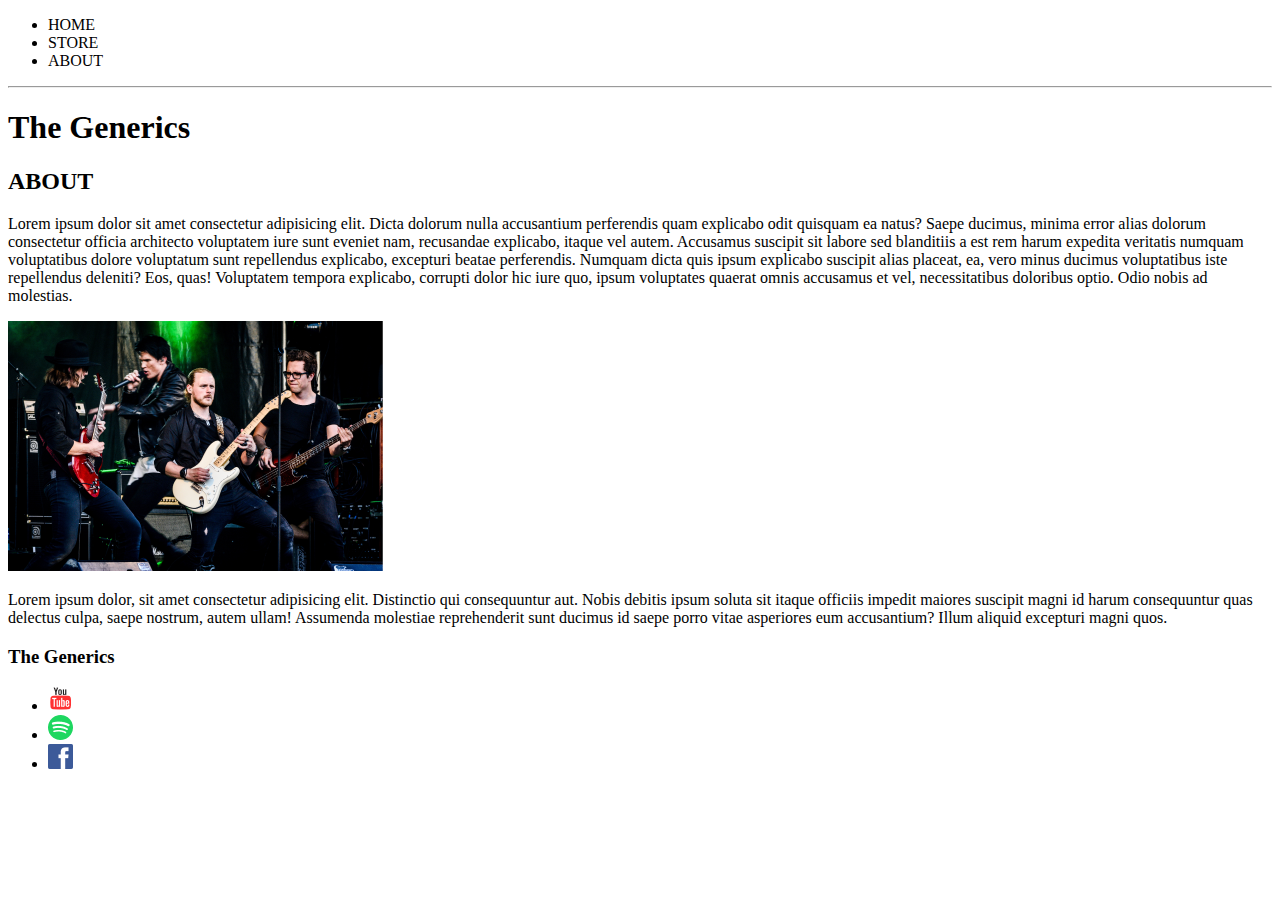
==== Full project/about.html @ 6c609075 "started a full project for testing" ====
<!DOCTYPE html>
<html lang="en">
<head>
    <meta charset="UTF-8">
    <meta name="viewport" content="width=device-width, initial-scale=1.0">
    <title>The Generics | About</title>
</head>
<body>
    <header>
        <nav>
            <ul>
                <li>HOME</li>
                <li>STORE</li>
                <li>ABOUT</li>
            </ul>
        </nav>
        <hr>
        <h1>The Generics</h1>
    </header>
    <section>
        <h2>ABOUT</h2>
        <p>
            Lorem ipsum dolor sit amet consectetur adipisicing elit. Dicta dolorum nulla accusantium perferendis quam explicabo odit quisquam ea natus? Saepe ducimus, minima error alias dolorum consectetur officia architecto voluptatem iure sunt eveniet nam, recusandae explicabo, itaque vel autem. Accusamus suscipit sit labore sed blanditiis a est rem harum expedita veritatis numquam voluptatibus dolore voluptatum sunt repellendus explicabo, excepturi beatae perferendis. Numquam dicta quis ipsum explicabo suscipit alias placeat, ea, vero minus ducimus voluptatibus iste repellendus deleniti? Eos, quas! Voluptatem tempora explicabo, corrupti dolor hic iure quo, ipsum voluptates quaerat omnis accusamus et vel, necessitatibus doloribus optio. Odio nobis ad molestias.
        </p>
        <img src="Images/Band Members.png" alt="band-pic">
        <p>
            Lorem ipsum dolor, sit amet consectetur adipisicing elit. Distinctio qui consequuntur aut. Nobis debitis ipsum soluta sit itaque officiis impedit maiores suscipit magni id harum consequuntur quas delectus culpa, saepe nostrum, autem ullam! Assumenda molestiae reprehenderit sunt ducimus id saepe porro vitae asperiores eum accusantium? Illum aliquid excepturi magni quos.
        </p>
    </section>
    <footer>
        <h3>The Generics</h3>
        <ul>
            <li><img src="Images/YouTube Logo.png" alt="youtube-icon"></li>
            <li><img src="Images/Spotify Logo.png" alt="spoti-icon"></li>
            <li><img src="Images/Facebook Logo.png" alt="face-icon"></li>
        </ul>
    </footer>
</body>
</html>
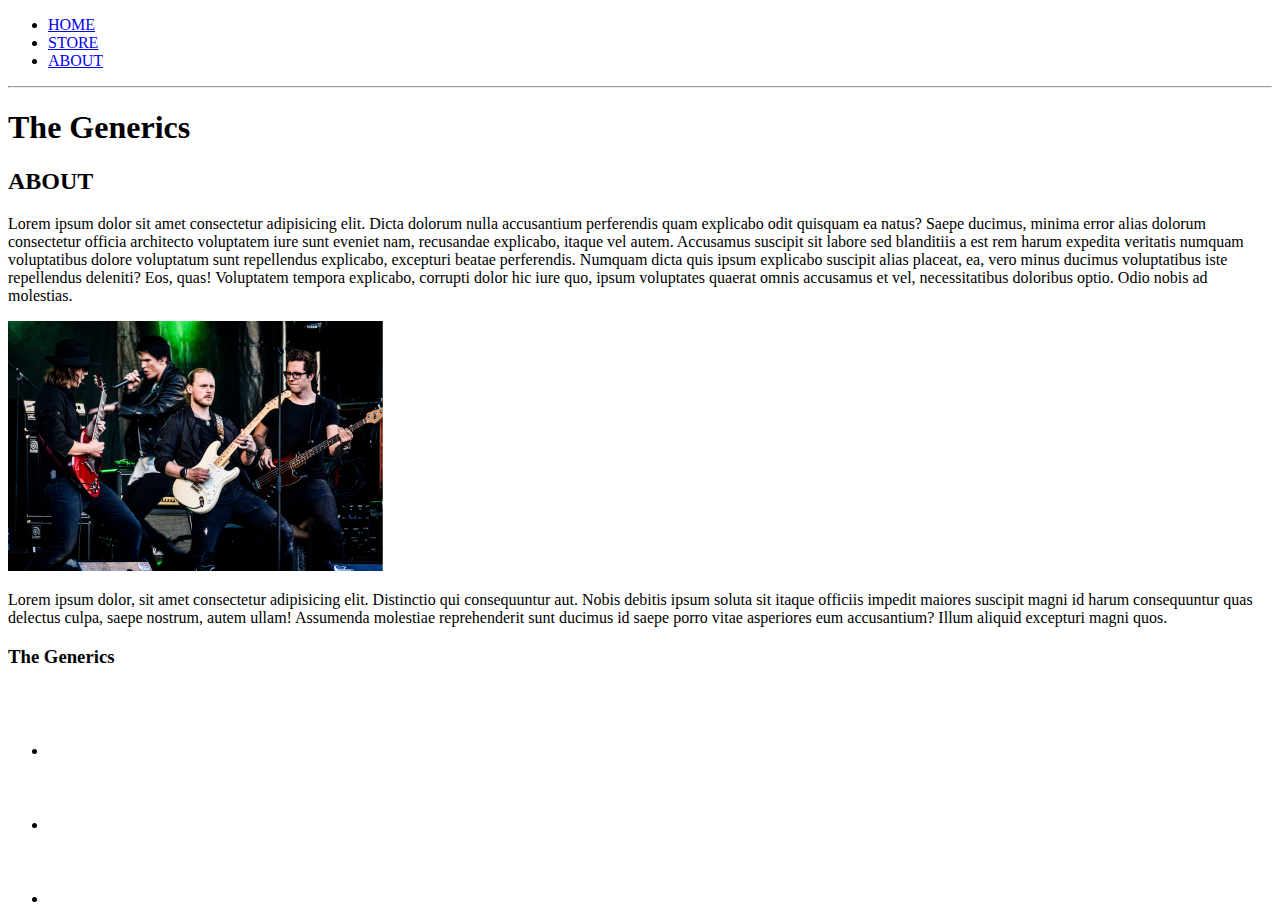
==== commit 455f71cd: "ready for css" ====
--- a/Full project/about.html
+++ b/Full project/about.html
@@ -1,17 +1,25 @@
 <!DOCTYPE html>
 <html lang="en">
+
 <head>
     <meta charset="UTF-8">
     <meta name="viewport" content="width=device-width, initial-scale=1.0">
     <title>The Generics | About</title>
 </head>
+
 <body>
     <header>
         <nav>
             <ul>
-                <li>HOME</li>
-                <li>STORE</li>
-                <li>ABOUT</li>
+                <li>
+                    <a href="index.html">HOME</a>
+                </li>
+                <li>
+                    <a href="store.html">STORE</a>
+                </li>
+                <li>
+                    <a href="about.html">ABOUT</a>
+                </li>
             </ul>
         </nav>
         <hr>
@@ -20,20 +28,43 @@
     <section>
         <h2>ABOUT</h2>
         <p>
-            Lorem ipsum dolor sit amet consectetur adipisicing elit. Dicta dolorum nulla accusantium perferendis quam explicabo odit quisquam ea natus? Saepe ducimus, minima error alias dolorum consectetur officia architecto voluptatem iure sunt eveniet nam, recusandae explicabo, itaque vel autem. Accusamus suscipit sit labore sed blanditiis a est rem harum expedita veritatis numquam voluptatibus dolore voluptatum sunt repellendus explicabo, excepturi beatae perferendis. Numquam dicta quis ipsum explicabo suscipit alias placeat, ea, vero minus ducimus voluptatibus iste repellendus deleniti? Eos, quas! Voluptatem tempora explicabo, corrupti dolor hic iure quo, ipsum voluptates quaerat omnis accusamus et vel, necessitatibus doloribus optio. Odio nobis ad molestias.
+            Lorem ipsum dolor sit amet consectetur adipisicing elit. Dicta dolorum nulla accusantium perferendis quam
+            explicabo odit quisquam ea natus? Saepe ducimus, minima error alias dolorum consectetur officia architecto
+            voluptatem iure sunt eveniet nam, recusandae explicabo, itaque vel autem. Accusamus suscipit sit labore sed
+            blanditiis a est rem harum expedita veritatis numquam voluptatibus dolore voluptatum sunt repellendus
+            explicabo, excepturi beatae perferendis. Numquam dicta quis ipsum explicabo suscipit alias placeat, ea, vero
+            minus ducimus voluptatibus iste repellendus deleniti? Eos, quas! Voluptatem tempora explicabo, corrupti
+            dolor hic iure quo, ipsum voluptates quaerat omnis accusamus et vel, necessitatibus doloribus optio. Odio
+            nobis ad molestias.
         </p>
         <img src="Images/Band Members.png" alt="band-pic">
         <p>
-            Lorem ipsum dolor, sit amet consectetur adipisicing elit. Distinctio qui consequuntur aut. Nobis debitis ipsum soluta sit itaque officiis impedit maiores suscipit magni id harum consequuntur quas delectus culpa, saepe nostrum, autem ullam! Assumenda molestiae reprehenderit sunt ducimus id saepe porro vitae asperiores eum accusantium? Illum aliquid excepturi magni quos.
+            Lorem ipsum dolor, sit amet consectetur adipisicing elit. Distinctio qui consequuntur aut. Nobis debitis
+            ipsum soluta sit itaque officiis impedit maiores suscipit magni id harum consequuntur quas delectus culpa,
+            saepe nostrum, autem ullam! Assumenda molestiae reprehenderit sunt ducimus id saepe porro vitae asperiores
+            eum accusantium? Illum aliquid excepturi magni quos.
         </p>
     </section>
     <footer>
         <h3>The Generics</h3>
         <ul>
-            <li><img src="Images/YouTube Logo.png" alt="youtube-icon"></li>
-            <li><img src="Images/Spotify Logo.png" alt="spoti-icon"></li>
-            <li><img src="Images/Facebook Logo.png" alt="face-icon"></li>
+            <li>
+                <a href="https://youtube.com" target="_blank">
+                    <img src="Images/YouTube Logo.png" alt="youtube-icon">
+                </a>
+            </li>
+            <li>
+                <a href="https://spotify.com" target="_blank">
+                    <img src="Images/Spotify Logo.png" alt="spoti-icon">
+                </a>
+            </li>
+            <li>
+                <a href="https://facebook.com" target="_blank">
+                    <img src="Images/Facebook Logo.png" alt="face-icon">
+                </a>
+            </li>
         </ul>
     </footer>
 </body>
+
 </html>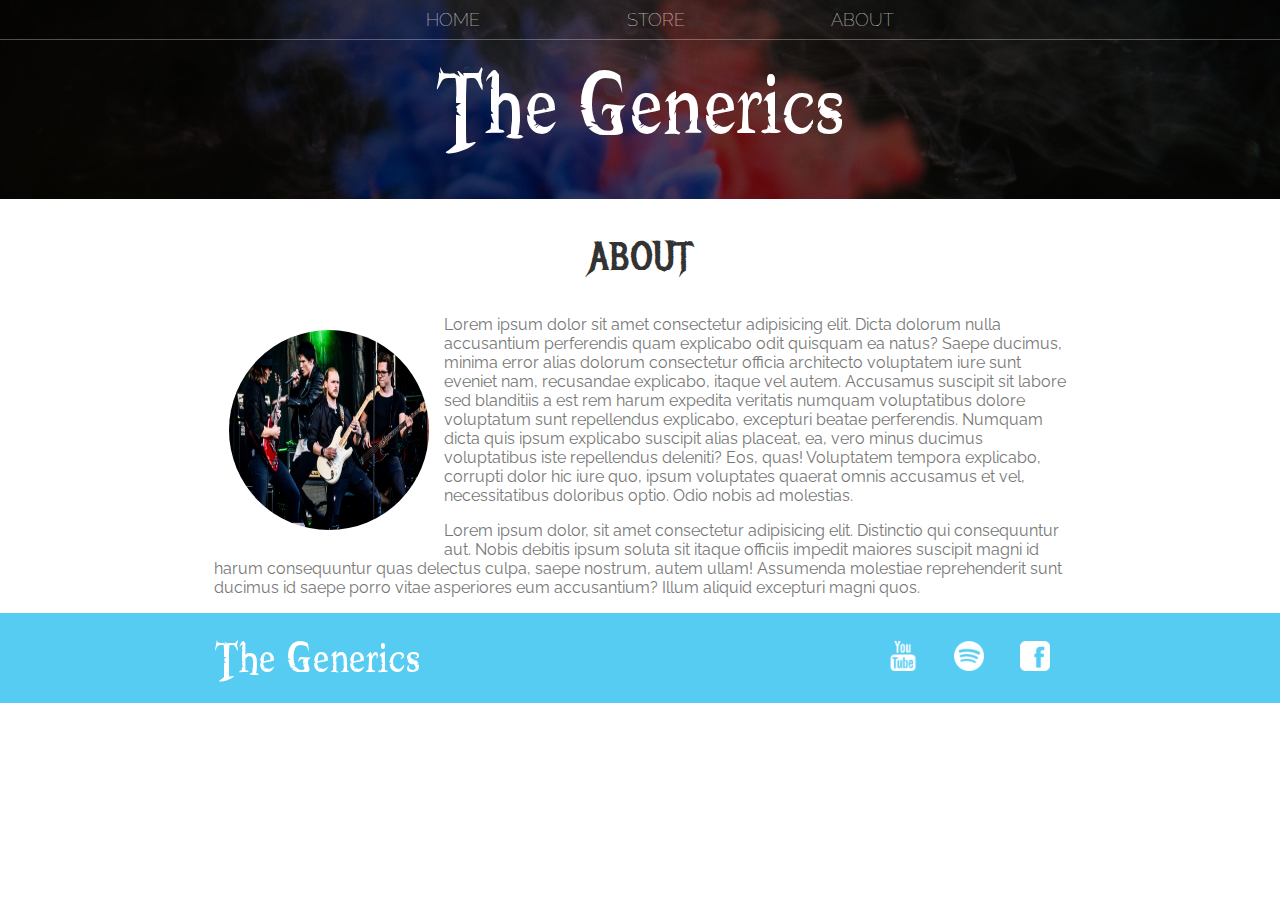
==== commit ccfa9396: "css OK" ====
--- a/Full project/about.html
+++ b/Full project/about.html
@@ -3,13 +3,15 @@
 
 <head>
     <meta charset="UTF-8">
-    <meta name="viewport" content="width=device-width, initial-scale=1.0">
+    <!-- <meta name="viewport" content="width=device-width, initial-scale=1.0"> -->
+    <meta name="description" content="This is the description">
     <title>The Generics | About</title>
+    <link rel="stylesheet" href="styles.css">
 </head>
 
 <body>
-    <header>
-        <nav>
+    <header class="main-header">
+        <nav class="nav main-nav">
             <ul>
                 <li>
                     <a href="index.html">HOME</a>
@@ -22,11 +24,11 @@
                 </li>
             </ul>
         </nav>
-        <hr>
-        <h1>The Generics</h1>
+        <h1 class="band-name band-name-large">The Generics</h1>
     </header>
-    <section>
-        <h2>ABOUT</h2>
+    <section class="content-section container">
+        <h2 class="section-header">ABOUT</h2>
+        <img class="about-band-image" src="Images/Band Members.png" alt="band-pic">
         <p>
             Lorem ipsum dolor sit amet consectetur adipisicing elit. Dicta dolorum nulla accusantium perferendis quam
             explicabo odit quisquam ea natus? Saepe ducimus, minima error alias dolorum consectetur officia architecto
@@ -37,7 +39,6 @@
             dolor hic iure quo, ipsum voluptates quaerat omnis accusamus et vel, necessitatibus doloribus optio. Odio
             nobis ad molestias.
         </p>
-        <img src="Images/Band Members.png" alt="band-pic">
         <p>
             Lorem ipsum dolor, sit amet consectetur adipisicing elit. Distinctio qui consequuntur aut. Nobis debitis
             ipsum soluta sit itaque officiis impedit maiores suscipit magni id harum consequuntur quas delectus culpa,
@@ -45,25 +46,27 @@
             eum accusantium? Illum aliquid excepturi magni quos.
         </p>
     </section>
-    <footer>
-        <h3>The Generics</h3>
-        <ul>
-            <li>
-                <a href="https://youtube.com" target="_blank">
-                    <img src="Images/YouTube Logo.png" alt="youtube-icon">
-                </a>
-            </li>
-            <li>
-                <a href="https://spotify.com" target="_blank">
-                    <img src="Images/Spotify Logo.png" alt="spoti-icon">
-                </a>
-            </li>
-            <li>
-                <a href="https://facebook.com" target="_blank">
-                    <img src="Images/Facebook Logo.png" alt="face-icon">
-                </a>
-            </li>
-        </ul>
+    <footer class="main-footer">
+        <div class="container main-footer-container">
+            <h3 class="band-name">The Generics</h3>
+            <ul class="nav footer-nav">
+                <li>
+                    <a href="https://youtube.com" target="_blank">
+                        <img src="Images/YouTube Logo.png" alt="youtube-icon">
+                    </a>
+                </li>
+                <li>
+                    <a href="https://spotify.com" target="_blank">
+                        <img src="Images/Spotify Logo.png" alt="spoti-icon">
+                    </a>
+                </li>
+                <li>
+                    <a href="https://facebook.com" target="_blank">
+                        <img src="Images/Facebook Logo.png" alt="face-icon">
+                    </a>
+                </li>
+            </ul>
+        </div>
     </footer>
 </body>
 
--- a/Full project/styles.css
+++ b/Full project/styles.css
@@ -0,0 +1,339 @@
+@import url('https://fonts.googleapis.com/css?family=Raleway:300,400');
+@import url("https://fonts.googleapis.com/css?family=Metal+Mania");
+
+@font-face {
+    font-family: "Booter - Zero Zero";
+    src: url("Fonts/Booter - Zero Zero.woff") format("woff"),
+         url("Fonts/Booter - Zero Zero.woff2") format("woff2");
+    font-weight: normal;
+    font-style: normal;
+}
+
+* {
+    box-sizing: border-box;
+    font-family: Raleway;
+    color: #777;
+}
+
+html, body {
+    margin: 0;
+    padding: 0;
+}
+
+.nav ul {
+    margin: 0;
+}
+
+.nav li {
+    display: inline;
+}
+
+.nav a {
+    display: inline-block;
+    padding: .5em;
+    color: white;
+    text-decoration: none;
+}
+
+.main-nav {
+    text-align: center;
+    font-size: 1.1em;
+    font-weight: lighter;
+    border-bottom: 1px solid rgba(255, 255, 255, .3);
+}
+
+.main-nav li {
+    padding: 0 5%;
+}
+
+.nav a:hover {
+    background-color: rgba(255, 255, 255, .3);
+}
+
+.main-header {
+    background-color: rgba(0, 0, 0, .6);
+    background-image: url('Images/Header Background.jpg');
+    background-blend-mode: multiply;
+    background-size: cover;
+    padding-bottom: 30px;
+}
+
+.band-name {
+    text-align: center;
+    margin: 0;
+    font-size: 4em;
+    font-family: "Booter - Zero Zero";
+    font-weight: normal;
+    color: white;
+}
+
+.band-name-large {
+    font-size: 8em;
+}
+
+.content-section {
+    margin: 1em;
+}
+
+.container {
+    max-width: 900px;
+    margin: 0 auto;
+    padding: 0 1.5em;
+}
+
+.section-header {
+    font-family: "Metal Mania";
+    font-weight: normal;
+    color: #333;
+    text-align: center;
+    font-size: 2.5em;
+}
+
+.about-band-image {
+    float: left;
+    height: 200px;
+    width: 200px;
+    margin: 15px;
+    border-radius: 50%;
+}
+
+.main-footer {
+    background-color: #56CCF2;
+    color: white;
+    padding: .25em 0;
+}
+
+.main-footer-container {
+    display: flex;
+    align-items: center;
+}
+
+.main-footer-container ul {
+    flex-grow: 1;
+    text-align: end;
+}
+
+.footer-nav li {
+    padding: 0 .5em;
+}
+
+.footer-nav img {
+    width: 30px;
+    height: 30px;
+}
+
+.btn {
+    text-align: center;
+    vertical-align: middle;
+    padding: .67em;
+    cursor: pointer;
+}
+
+.btn-header {
+    margin: .5em 15% 2em 15%;
+    color: white;
+    border: 2px solid #2D9CDB;
+    background-color: rgba(255, 255, 255, .1);
+    border-radius: 0;
+    font-size: 1.5em;
+    font-weight: lighter;
+    padding-left: 2em;
+    padding-right: 2em;
+}
+
+.btn-header:hover {
+    background-color: rgba(255, 255, 255, .3);
+}
+
+.btn-play {
+    display: block;
+    margin: 0 auto;
+    color: #2D9CDB;
+    font-size: 4em;
+    border-radius: 50%;
+    padding: 0;
+    width: 100px;
+    height: 100px;
+}
+
+.tour-row {
+    border-bottom: 1px solid black;
+    padding-bottom: 1em;
+    margin-bottom: 1em;
+}
+
+.tour-row:last-child {
+    border-bottom: none;
+}
+
+.tour-item {
+    display: inline-block;
+    padding-right: .5em;
+}
+
+.tour-date {
+    color: #555;
+    font-weight: bold;
+    width: 11%;
+}
+
+.tour-city {
+    width: 24%;
+}
+
+.tour-arena {
+    width: 42%;
+}
+
+.tour-btn {
+    max-width: 19%;
+}
+
+.btn-primary {
+    color: white;
+    background-color: #56CCF2;
+    border: none;
+    border-radius: .3em;
+    font-weight: bold;
+}
+
+.btn-primary:hover {
+    background-color: #2D9CDB;
+}
+
+.shop-item {
+    margin: 30px;
+}
+
+.shop-item-title {
+    display: block;
+    width: 100%;
+    text-align: center;
+    font-weight: bold;
+    font-size: 1.5em;
+    color: #333;
+    margin-bottom: 15px;
+}
+
+.shop-item-image {
+    height: 250px;
+}
+
+.shop-item-details {
+    display: flex;
+    align-items: center;
+    padding: 5px;
+}
+
+.shop-item-price {
+    flex-grow: 1;
+    color: #333;
+}
+
+.shop-items {
+    display: flex;
+    flex-wrap: wrap;
+    justify-content: space-around;
+}
+
+.cart-header {
+    font-weight: bold;
+    font-size: 1.2em;
+    color: #333;
+}
+
+.cart-column {
+    display: flex;
+    align-items: center;
+    border-bottom: 1px solid black;
+    margin-right: 1.5em;
+    padding-bottom: 10px;
+    margin-top: 10px;
+}
+
+.cart-row {
+    display: flex;
+}
+
+.cart-item {
+    width: 45%;
+}
+
+.cart-price {
+    width: 20%;
+    font-size: 1.2em;
+    color: #333;
+}
+
+.cart-quantity {
+    width: 35%;
+}
+
+.cart-item-title {
+    color: #333;
+    margin-left: .5em;
+    font-size: 1.2em;
+}
+
+.cart-item-image {
+    width: 75px;
+    height: auto;
+    border-radius: 10px;
+}
+
+.btn-danger {
+    color: white;
+    background-color: #EB5757;
+    border: none;
+    border-radius: .3em;
+    font-weight: bold;
+}
+
+.btn-danger:hover {
+    background-color: #CC4C4C;
+}
+
+.cart-quantity-input {
+    height: 34px;
+    width: 50px;
+    border-radius: 5px;
+    border: 1px solid #56CCF2;
+    background-color: #eee;
+    color: #333;
+    padding: 0;
+    text-align: center;
+    font-size: 1.2em;
+    margin-right: 25px;
+}
+
+.cart-row:last-child {
+    border-bottom: 1px solid black;
+}
+
+.cart-row:last-child .cart-column {
+    border: none;
+}
+
+.cart-total {
+    text-align: end;
+    margin-top: 10px;
+    margin-right: 10px;
+}
+
+.cart-total-title {
+    font-weight: bold;
+    font-size: 1.5em;
+    color: black;
+    margin-right: 20px;
+}
+
+.cart-total-price {
+    color: #333;
+    font-size: 1.1em;
+}
+
+.btn-purchase {
+    display: block;
+    margin: 40px auto 80px auto;
+    font-size: 1.75em;
+}